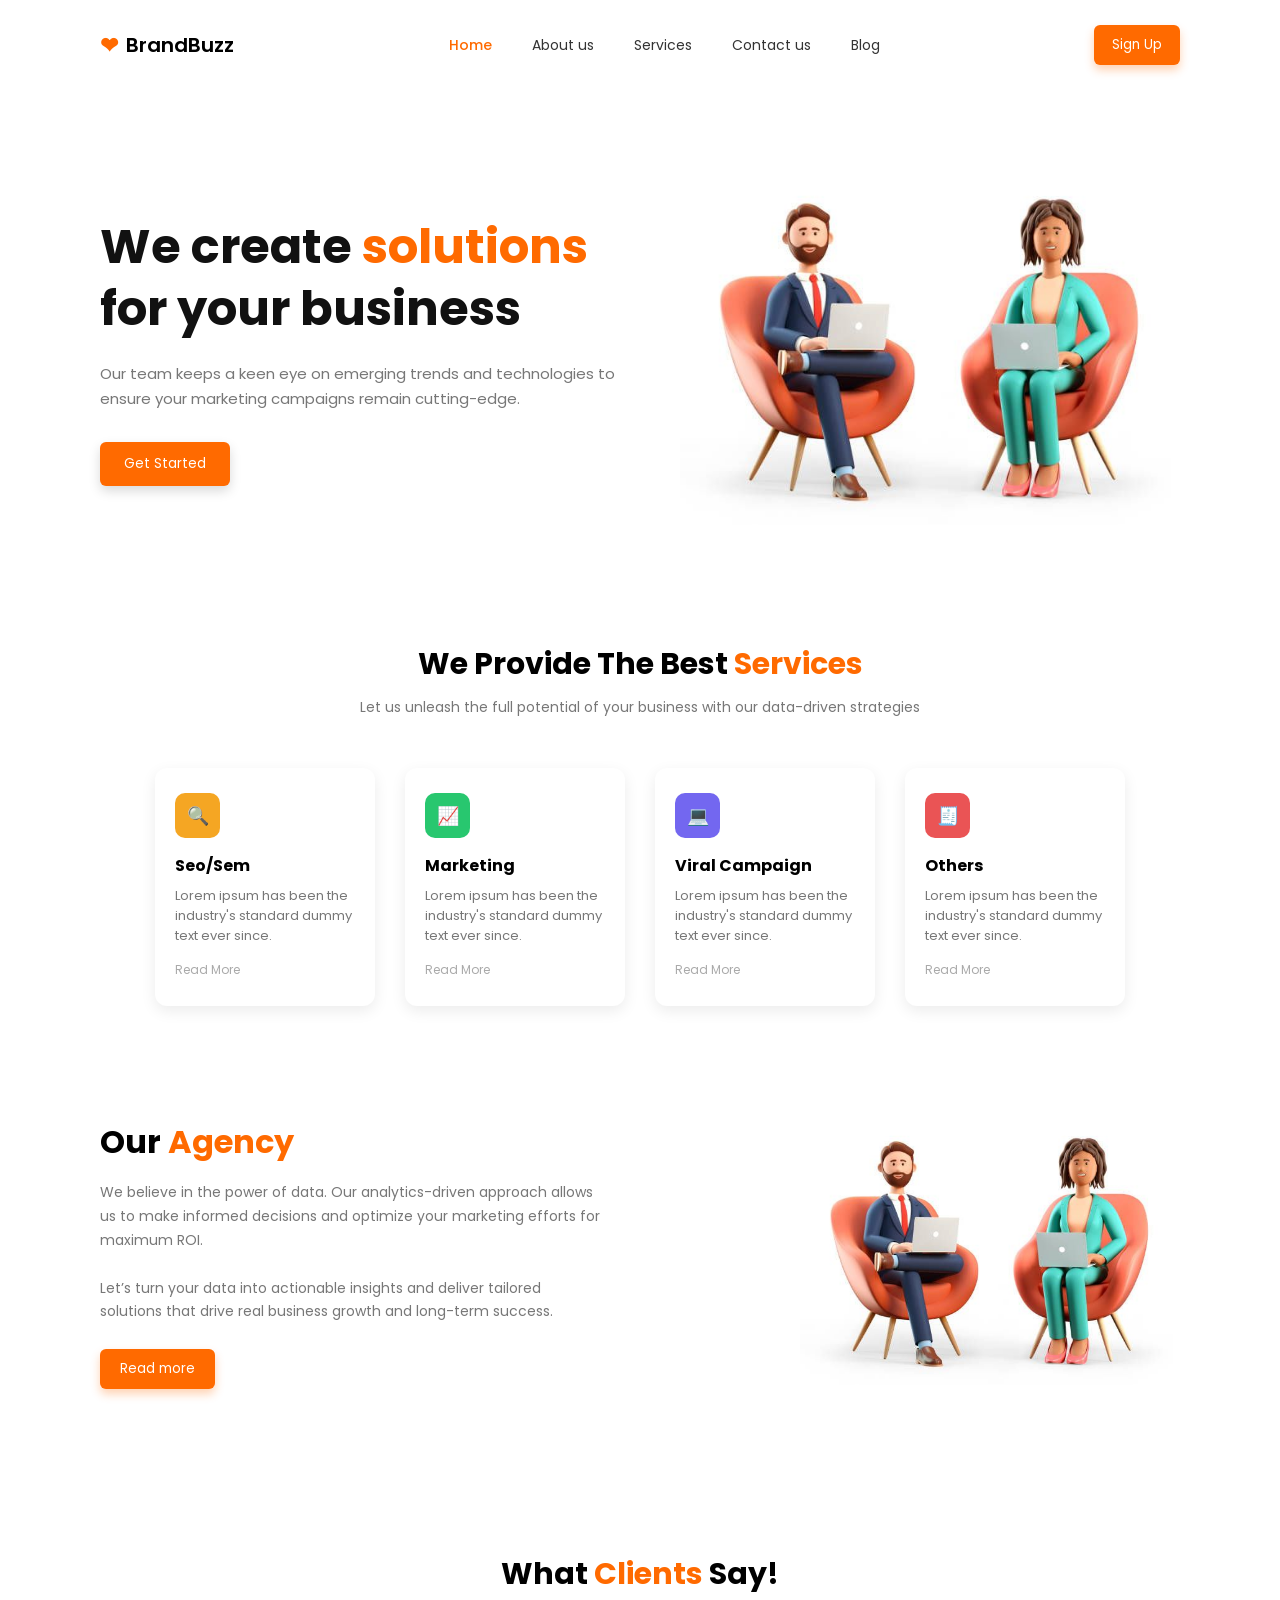
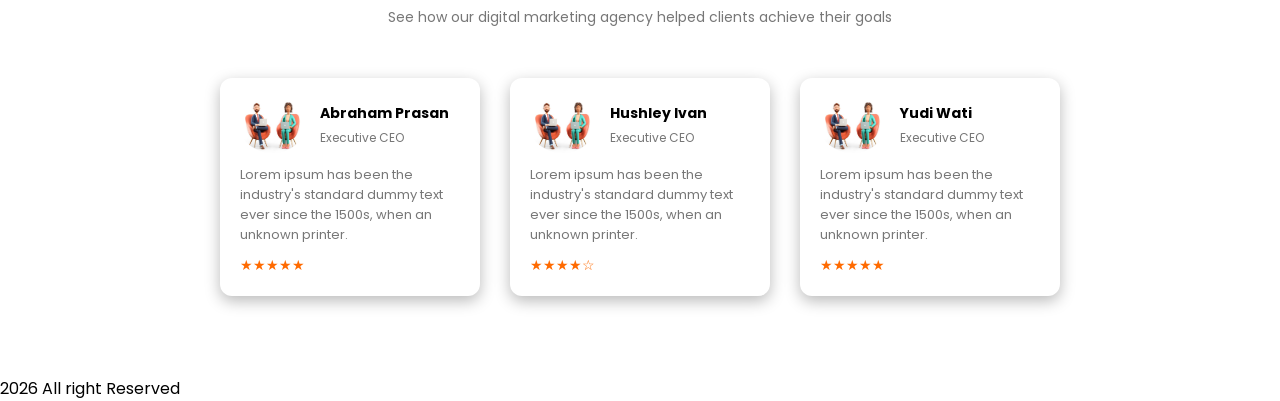
==== reference.html @ 6f295a9c "Code Update" ====
<!DOCTYPE html>
<html lang="en">
<head>
<meta charset="UTF-8">
<meta name="viewport" content="width=device-width, initial-scale=1.0">
<title>BrandBuzz</title>

<link href="https://fonts.googleapis.com/css2?family=Poppins:wght@300;400;500;600;700&display=swap" rel="stylesheet">

<style>

*{
margin:0;
padding:0;
box-sizing:border-box;
font-family:'Poppins', sans-serif;
}

body{
background:white;
}

/* NAVBAR */
nav{
display:flex;
justify-content:space-between;
align-items:center;
padding:25px 100px;
}

.logo{
font-weight:600;
font-size:20px;
display:flex;
align-items:center;
gap:8px;
}

.logo span{
color:#ff6a00;
font-size:22px;
}

.nav-links{
display:flex;
gap:40px;
}

.nav-links a{
text-decoration:none;
color:#333;
font-size:14px;
}

.nav-links a.active{
color:#ff6a00;
font-weight:500;
}

.signup-btn{
background:#ff6a00;
color:white;
border:none;
padding:10px 18px;
border-radius:6px;
cursor:pointer;
box-shadow:0 5px 10px rgba(255,106,0,0.3);
}

/* HERO */
.hero{
display:flex;
align-items:center;
justify-content:space-between;
padding:80px 100px;
}

/* TEXT */
.hero-text{
max-width:520px;
}

.hero-text h1{
font-size:48px;
line-height:1.3;
color:#111;
}

.hero-text .highlight{
color:#ff6a00;
}

.hero-text p{
margin-top:20px;
color:#777;
font-size:15px;
line-height:1.7;
}

.hero-btn{
margin-top:30px;
background:#ff6a00;
color:white;
border:none;
padding:12px 24px;
border-radius:6px;
cursor:pointer;
box-shadow:0 5px 12px rgba(0,0,0,0.15);
}

/* IMAGE */
.hero-image img{
width:500px;
}

/* DECORATION DOTS */
.dots{
position:absolute;
left:40px;
top:150px;
}

.dot{
width:10px;
height:10px;
background:#ff6a00;
border-radius:50%;
margin:10px 0;
opacity:0.4;
}
/* SERVICES SECTION */
.services{
    background:white;
    padding:30px 50px;
    text-align:center;
}

.services h2{
    font-size:30px;
    margin-bottom:10px;
}

.services h2 span{
    color:#ff6a00;
}

.services p{
    color:#777;
    font-size:14px;
    margin-bottom:50px;
}

/* CARDS */
.service-cards{
    display:flex;
    justify-content:center;
    gap:30px;
    flex-wrap:wrap;
}

.service-card{
    background:white;
    width:220px;
    padding:25px 20px;
    border-radius:12px;
    box-shadow:0 5px 15px rgba(0,0,0,0.08);
    text-align:left;
    transition:0.3s;
}

.service-card:hover{
    transform:translateY(-8px);
}

/* ICON */
.icon{
    width:45px;
    height:45px;
    border-radius:10px;
    display:flex;
    align-items:center;
    justify-content:center;
    color:white;
    font-size:18px;
    margin-bottom:15px;
}

.yellow{ background:#f5a623; }
.green{ background:#28c76f; }
.purple{ background:#7367f0; }
.red{ background:#ea5455; }

.service-card h3{
    font-size:16px;
    margin-bottom:8px;
}

.service-card p{
    font-size:13px;
    color:#777;
    margin-bottom:10px;
}

.service-card a{
    font-size:12px;
    color:#aaa;
    text-decoration:none;
}

/* AGENCY SECTION */
.agency{
    background:white;
    padding:80px 100px;
    display:flex;
    align-items:center;
    justify-content:space-between;
    gap:60px;
}

/* TEXT */
.agency-text{
    max-width:500px;
}

.agency-text h2{
    font-size:32px;
    margin-bottom:15px;
}

.agency-text h2 span{
    color:#ff6a00;
}

.agency-text p{
    color:#777;
    font-size:14px;
    line-height:1.7;
    margin-bottom:25px;
}

.agency-btn{
    background:#ff6a00;
    color:white;
    border:none;
    padding:10px 20px;
    border-radius:6px;
    cursor:pointer;
    box-shadow:0 5px 10px rgba(255,106,0,0.3);
}

/* IMAGE */
.agency-image img{
    width:380px;
}
/* TESTIMONIALS */
.testimonials{
    background:white;
    padding:80px 100px;
    text-align:center;
}

.testimonials h2{
    font-size:30px;
    margin-bottom:10px;
}

.testimonials h2 span{
    color:#ff6a00;
}

.testimonials p{
    color:#777;
    font-size:14px;
    margin-bottom:50px;
}

/* CARDS */
.testimonial-cards{
    display:flex;
    justify-content:center;
    gap:30px;
    flex-wrap:wrap;
}

.testimonial-card{
    background:white;
    width:260px;
    padding:20px;
    border-radius:12px;
    box-shadow:0 5px 15px rgba(0, 0, 0, 0.274);
    text-align:left;
    transition:0.3s;
}

.testimonial-card:hover{
    transform:translateY(-6px);
}

/* TOP (IMAGE + NAME) */
.client{
    display:flex;
    align-items:center;
    gap:15px;
    margin-bottom:12px;
}

.client img{
    width:65px;
    height:55px;
    border-radius:50%;
}

.client-info h4{
    font-size:14px;
}

.client-info span{
    font-size:12px;
    color:#777;
}

/* TEXT */
.testimonial-card p{
    font-size:13px;
    color:#777;
    margin:10px 0;
}

/* STARS */
.stars{
    color:#ff6a00;
    font-size:14px;
}

/* RESPONSIVE */
@media(max-width:768px){
    .testimonials{
        padding:60px 20px;
    }
}

/* RESPONSIVE */
@media(max-width:900px){

.agency{
    flex-direction:column;
    text-align:center;
}

.agency-image img{
    width:280px;
}

}

/* RESPONSIVE */
@media(max-width:768px){
    .services{
        padding:60px 20px;
    }
}

/* RESPONSIVE */
@media(max-width:900px){

.hero{
flex-direction:column;
text-align:center;
gap:40px;
}

.hero-text h1{
font-size:36px;
}

nav{
padding:20px 40px;
}

.hero{
padding:60px 40px;
}

.hero-image img{
width:400px;
}

.nav-links{
display:none;
}

}

</style>
</head>

<body>

<!-- NAVBAR -->
<nav>

<div class="logo">
<span>❤</span> BrandBuzz
</div>

<div class="nav-links">
<a href="#" class="active">Home</a>
<a href="#">About us</a>
<a href="#">Services</a>
<a href="#">Contact us</a>
<a href="#">Blog</a>
</div>

<button class="signup-btn">Sign Up</button>

</nav>

<!-- HERO -->
<section class="hero">

<div class="hero-text">

<h1>
We create <span class="highlight">solutions</span> for your business
</h1>

<p>
Our team keeps a keen eye on emerging trends and technologies
to ensure your marketing campaigns remain cutting-edge.
</p>

<button class="hero-btn">Get Started</button>

</div>

<div class="hero-image">

<!-- Replace with your image -->
<img src="illustrator.jpg" alt="Illustration">

</div>

</section>
<!-- SERVICES SECTION -->
<section class="services">

    <h2>We Provide The Best <span>Services</span></h2>

    <p>
        Let us unleash the full potential of your business
        with our data-driven strategies
    </p>

    <div class="service-cards">

        <div class="service-card">
            <div class="icon yellow">🔍</div>
            <h3>Seo/Sem</h3>
            <p>Lorem ipsum has been the industry's standard dummy text ever since.</p>
            <a href="#">Read More</a>
        </div>

        <div class="service-card">
            <div class="icon green">📈</div>
            <h3>Marketing</h3>
            <p>Lorem ipsum has been the industry's standard dummy text ever since.</p>
            <a href="#">Read More</a>
        </div>

        <div class="service-card">
            <div class="icon purple">💻</div>
            <h3>Viral Campaign</h3>
            <p>Lorem ipsum has been the industry's standard dummy text ever since.</p>
            <a href="#">Read More</a>
        </div>

        <div class="service-card">
            <div class="icon red">🧾</div>
            <h3>Others</h3>
            <p>Lorem ipsum has been the industry's standard dummy text ever since.</p>
            <a href="#">Read More</a>
        </div>

    </div>

</section>
<!-- AGENCY SECTION -->
<section class="agency">

    <div class="agency-text">

        <h2>Our <span>Agency</span></h2>

        <p>
            We believe in the power of data. Our analytics-driven approach
            allows us to make informed decisions and optimize your marketing
            efforts for maximum ROI.

            <br><br>

            Let’s turn your data into actionable insights and deliver
            tailored solutions that drive real business growth and
            long-term success.
        </p>

        <button class="agency-btn">Read more</button>

    </div>

    <div class="agency-image">
        <img src="illustrator.jpg" alt="Agency Illustration">
    </div>

</section>
<!-- TESTIMONIALS -->
<section class="testimonials">

    <h2>What <span>Clients</span> Say!</h2>

    <p>
        See how our digital marketing agency helped
        clients achieve their goals
    </p>

    <div class="testimonial-cards">

        <!-- CARD 1 -->
        <div class="testimonial-card">
            <div class="client">
                <img src="illustrator.jpg" alt="">
                <div class="client-info">
                    <h4>Abraham Prasan</h4>
                    <span>Executive CEO</span>
                </div>
            </div>

            <p>
                Lorem ipsum has been the industry's standard dummy text
                ever since the 1500s, when an unknown printer.
            </p>

            <div class="stars">★★★★★</div>
        </div>

        <!-- CARD 2 -->
        <div class="testimonial-card">
            <div class="client">
                <img src="illustrator.jpg" alt="">
                <div class="client-info">
                    <h4>Hushley Ivan</h4>
                    <span>Executive CEO</span>
                </div>
            </div>

            <p>
                Lorem ipsum has been the industry's standard dummy text
                ever since the 1500s, when an unknown printer.
            </p>

            <div class="stars">★★★★☆</div>
        </div>

        <!-- CARD 3 -->
        <div class="testimonial-card">
            <div class="client">
                <img src="illustrator.jpg" alt="">
                <div class="client-info">
                    <h4>Yudi Wati</h4>
                    <span>Executive CEO</span>
                </div>
            </div>

            <p>
                Lorem ipsum has been the industry's standard dummy text
                ever since the 1500s, when an unknown printer.
            </p>

            <div class="stars">★★★★★</div>
        </div>

    </div>

</section>
<p>2026 All right Reserved</p>
</body>
</html>
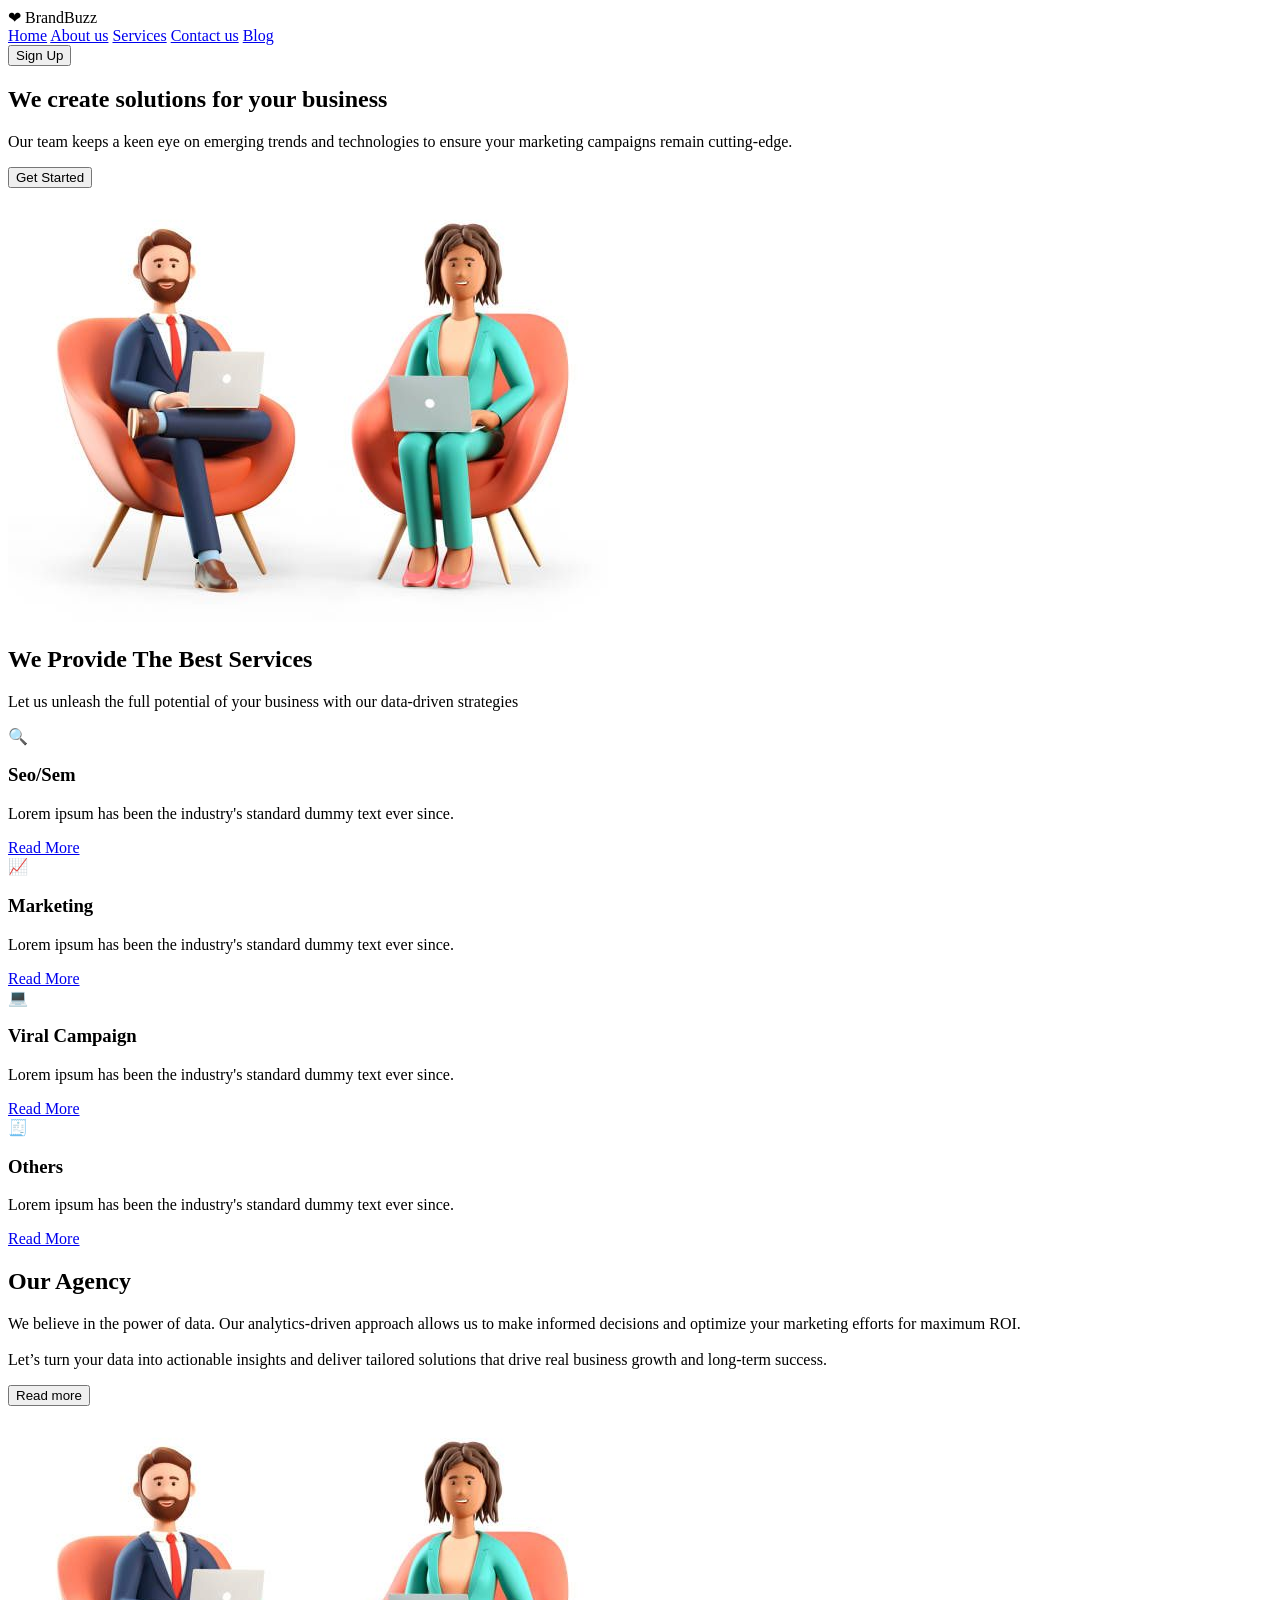
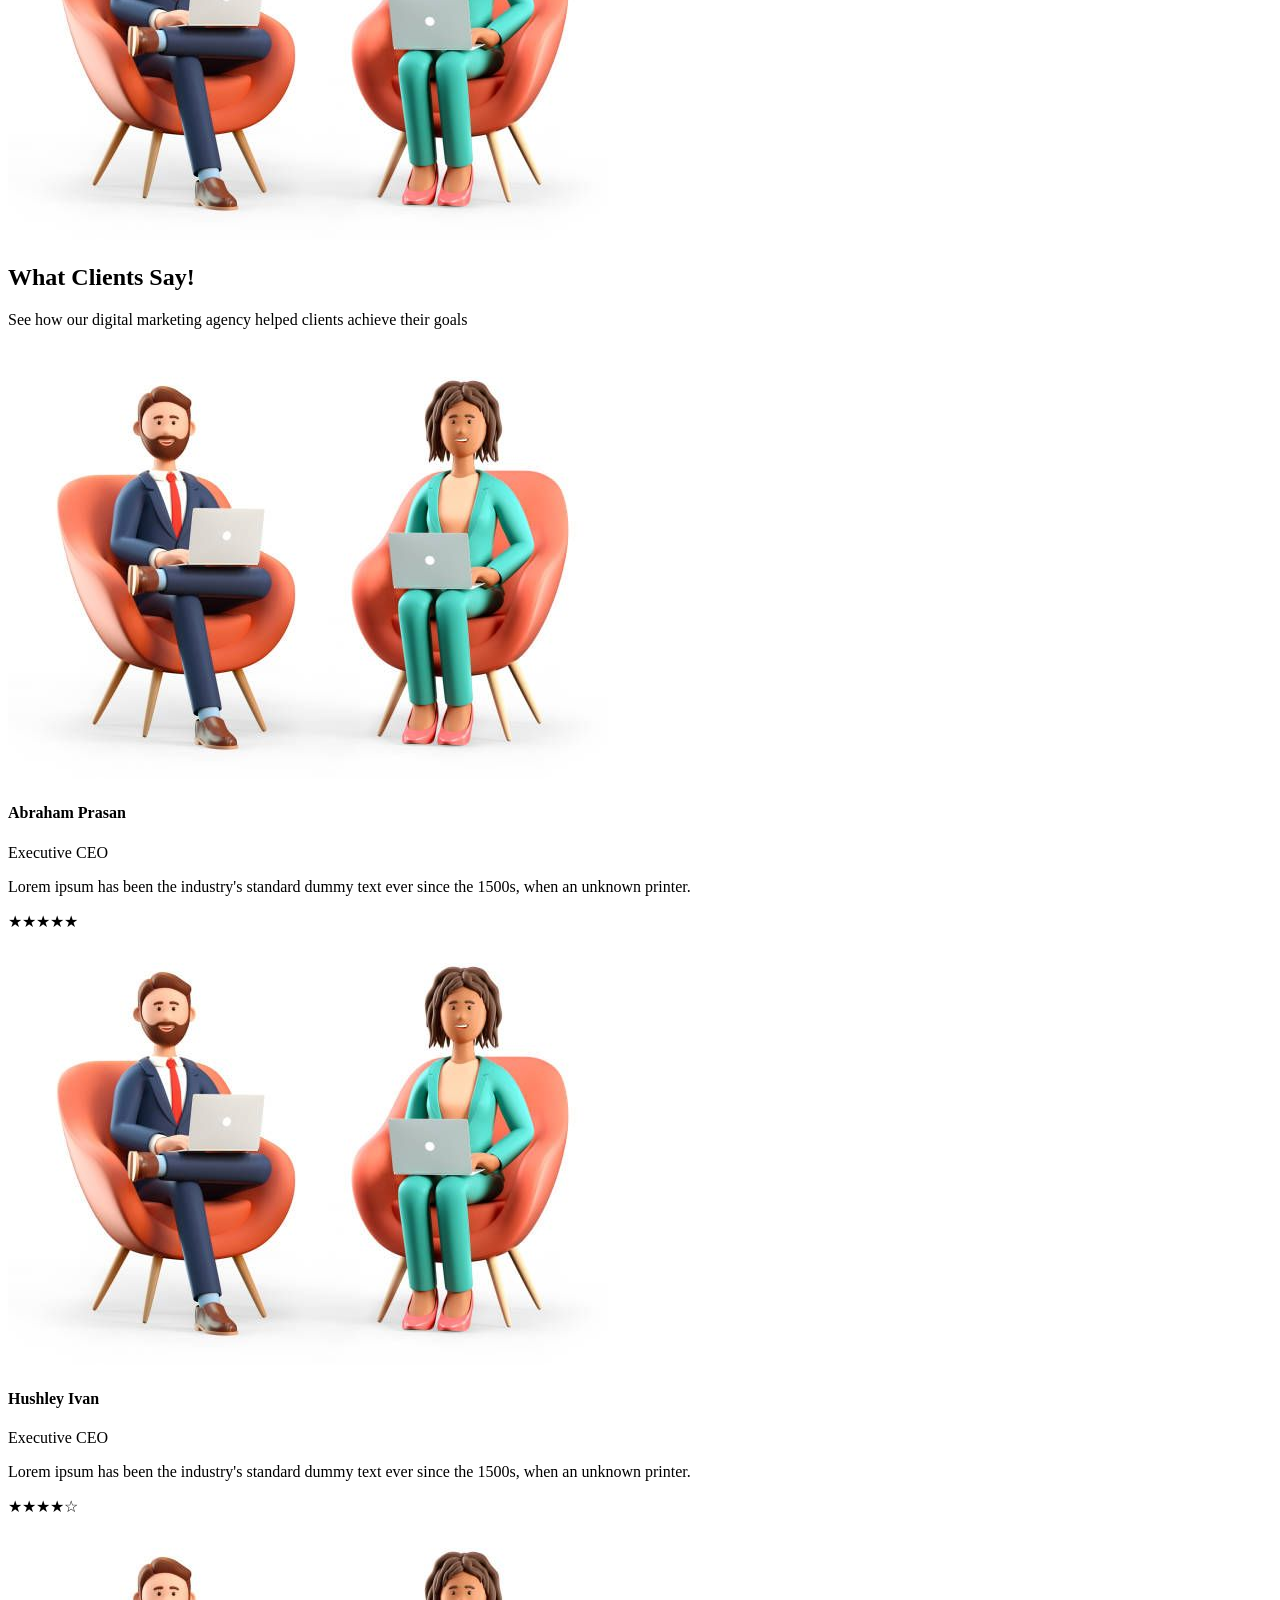
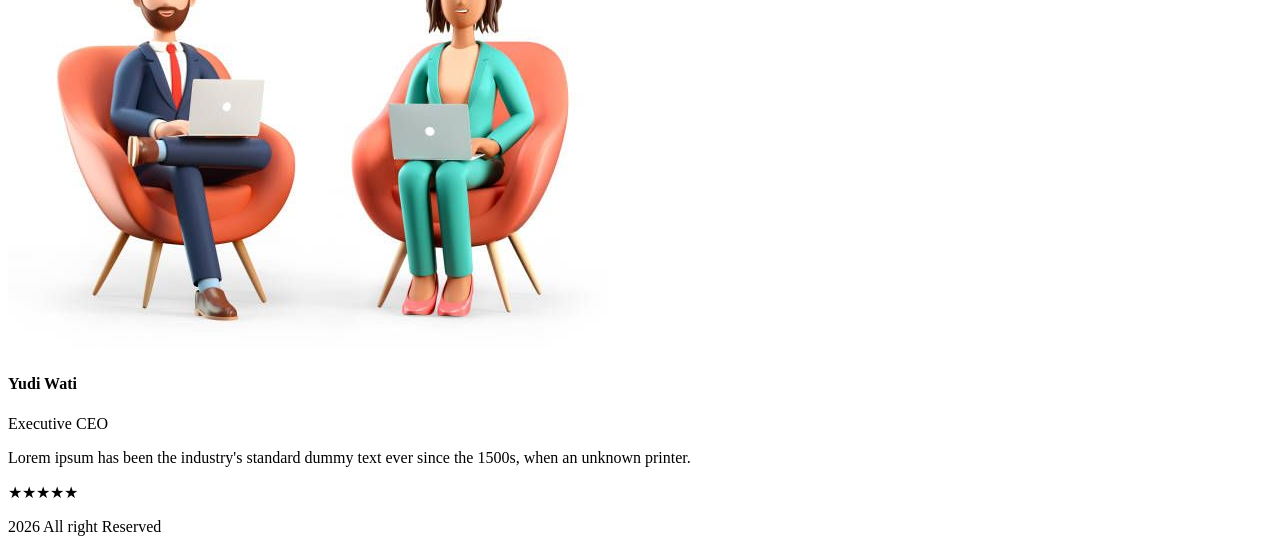
==== commit a167b290: "Refactor HTML structure and styles" ====
--- a/reference.html
+++ b/reference.html
@@ -7,391 +7,7 @@
 
 <link href="https://fonts.googleapis.com/css2?family=Poppins:wght@300;400;500;600;700&display=swap" rel="stylesheet">
 
-<style>
-
-*{
-margin:0;
-padding:0;
-box-sizing:border-box;
-font-family:'Poppins', sans-serif;
-}
-
-body{
-background:white;
-}
-
-/* NAVBAR */
-nav{
-display:flex;
-justify-content:space-between;
-align-items:center;
-padding:25px 100px;
-}
-
-.logo{
-font-weight:600;
-font-size:20px;
-display:flex;
-align-items:center;
-gap:8px;
-}
-
-.logo span{
-color:#ff6a00;
-font-size:22px;
-}
-
-.nav-links{
-display:flex;
-gap:40px;
-}
-
-.nav-links a{
-text-decoration:none;
-color:#333;
-font-size:14px;
-}
-
-.nav-links a.active{
-color:#ff6a00;
-font-weight:500;
-}
-
-.signup-btn{
-background:#ff6a00;
-color:white;
-border:none;
-padding:10px 18px;
-border-radius:6px;
-cursor:pointer;
-box-shadow:0 5px 10px rgba(255,106,0,0.3);
-}
-
-/* HERO */
-.hero{
-display:flex;
-align-items:center;
-justify-content:space-between;
-padding:80px 100px;
-}
-
-/* TEXT */
-.hero-text{
-max-width:520px;
-}
-
-.hero-text h1{
-font-size:48px;
-line-height:1.3;
-color:#111;
-}
-
-.hero-text .highlight{
-color:#ff6a00;
-}
-
-.hero-text p{
-margin-top:20px;
-color:#777;
-font-size:15px;
-line-height:1.7;
-}
-
-.hero-btn{
-margin-top:30px;
-background:#ff6a00;
-color:white;
-border:none;
-padding:12px 24px;
-border-radius:6px;
-cursor:pointer;
-box-shadow:0 5px 12px rgba(0,0,0,0.15);
-}
-
-/* IMAGE */
-.hero-image img{
-width:500px;
-}
-
-/* DECORATION DOTS */
-.dots{
-position:absolute;
-left:40px;
-top:150px;
-}
-
-.dot{
-width:10px;
-height:10px;
-background:#ff6a00;
-border-radius:50%;
-margin:10px 0;
-opacity:0.4;
-}
-/* SERVICES SECTION */
-.services{
-    background:white;
-    padding:30px 50px;
-    text-align:center;
-}
-
-.services h2{
-    font-size:30px;
-    margin-bottom:10px;
-}
-
-.services h2 span{
-    color:#ff6a00;
-}
-
-.services p{
-    color:#777;
-    font-size:14px;
-    margin-bottom:50px;
-}
-
-/* CARDS */
-.service-cards{
-    display:flex;
-    justify-content:center;
-    gap:30px;
-    flex-wrap:wrap;
-}
-
-.service-card{
-    background:white;
-    width:220px;
-    padding:25px 20px;
-    border-radius:12px;
-    box-shadow:0 5px 15px rgba(0,0,0,0.08);
-    text-align:left;
-    transition:0.3s;
-}
-
-.service-card:hover{
-    transform:translateY(-8px);
-}
-
-/* ICON */
-.icon{
-    width:45px;
-    height:45px;
-    border-radius:10px;
-    display:flex;
-    align-items:center;
-    justify-content:center;
-    color:white;
-    font-size:18px;
-    margin-bottom:15px;
-}
-
-.yellow{ background:#f5a623; }
-.green{ background:#28c76f; }
-.purple{ background:#7367f0; }
-.red{ background:#ea5455; }
-
-.service-card h3{
-    font-size:16px;
-    margin-bottom:8px;
-}
-
-.service-card p{
-    font-size:13px;
-    color:#777;
-    margin-bottom:10px;
-}
-
-.service-card a{
-    font-size:12px;
-    color:#aaa;
-    text-decoration:none;
-}
-
-/* AGENCY SECTION */
-.agency{
-    background:white;
-    padding:80px 100px;
-    display:flex;
-    align-items:center;
-    justify-content:space-between;
-    gap:60px;
-}
-
-/* TEXT */
-.agency-text{
-    max-width:500px;
-}
-
-.agency-text h2{
-    font-size:32px;
-    margin-bottom:15px;
-}
-
-.agency-text h2 span{
-    color:#ff6a00;
-}
-
-.agency-text p{
-    color:#777;
-    font-size:14px;
-    line-height:1.7;
-    margin-bottom:25px;
-}
-
-.agency-btn{
-    background:#ff6a00;
-    color:white;
-    border:none;
-    padding:10px 20px;
-    border-radius:6px;
-    cursor:pointer;
-    box-shadow:0 5px 10px rgba(255,106,0,0.3);
-}
-
-/* IMAGE */
-.agency-image img{
-    width:380px;
-}
-/* TESTIMONIALS */
-.testimonials{
-    background:white;
-    padding:80px 100px;
-    text-align:center;
-}
-
-.testimonials h2{
-    font-size:30px;
-    margin-bottom:10px;
-}
-
-.testimonials h2 span{
-    color:#ff6a00;
-}
-
-.testimonials p{
-    color:#777;
-    font-size:14px;
-    margin-bottom:50px;
-}
-
-/* CARDS */
-.testimonial-cards{
-    display:flex;
-    justify-content:center;
-    gap:30px;
-    flex-wrap:wrap;
-}
-
-.testimonial-card{
-    background:white;
-    width:260px;
-    padding:20px;
-    border-radius:12px;
-    box-shadow:0 5px 15px rgba(0, 0, 0, 0.274);
-    text-align:left;
-    transition:0.3s;
-}
-
-.testimonial-card:hover{
-    transform:translateY(-6px);
-}
-
-/* TOP (IMAGE + NAME) */
-.client{
-    display:flex;
-    align-items:center;
-    gap:15px;
-    margin-bottom:12px;
-}
-
-.client img{
-    width:65px;
-    height:55px;
-    border-radius:50%;
-}
-
-.client-info h4{
-    font-size:14px;
-}
-
-.client-info span{
-    font-size:12px;
-    color:#777;
-}
-
-/* TEXT */
-.testimonial-card p{
-    font-size:13px;
-    color:#777;
-    margin:10px 0;
-}
-
-/* STARS */
-.stars{
-    color:#ff6a00;
-    font-size:14px;
-}
-
-/* RESPONSIVE */
-@media(max-width:768px){
-    .testimonials{
-        padding:60px 20px;
-    }
-}
-
-/* RESPONSIVE */
-@media(max-width:900px){
-
-.agency{
-    flex-direction:column;
-    text-align:center;
-}
-
-.agency-image img{
-    width:280px;
-}
-
-}
-
-/* RESPONSIVE */
-@media(max-width:768px){
-    .services{
-        padding:60px 20px;
-    }
-}
-
-/* RESPONSIVE */
-@media(max-width:900px){
-
-.hero{
-flex-direction:column;
-text-align:center;
-gap:40px;
-}
-
-.hero-text h1{
-font-size:36px;
-}
-
-nav{
-padding:20px 40px;
-}
-
-.hero{
-padding:60px 40px;
-}
-
-.hero-image img{
-width:400px;
-}
-
-.nav-links{
-display:none;
-}
-
-}
-
-</style>
+
 </head>
 
 <body>
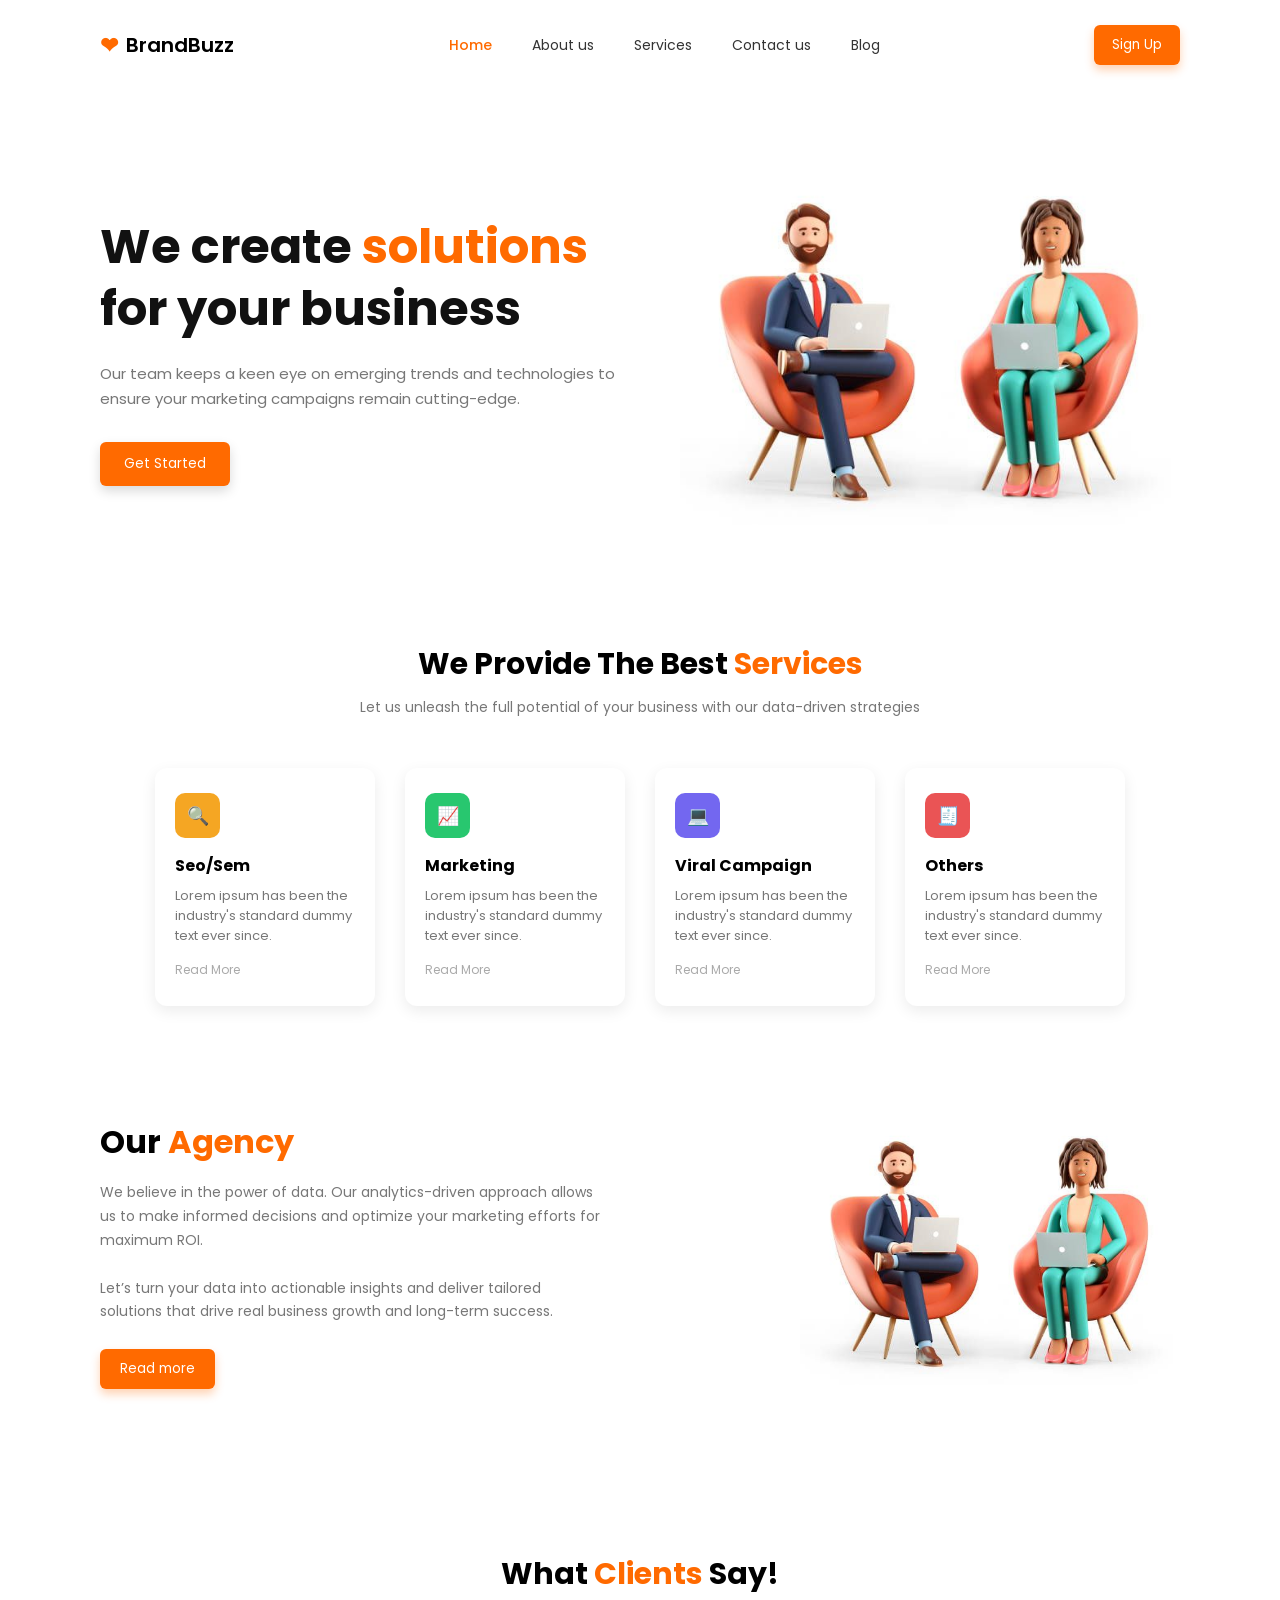
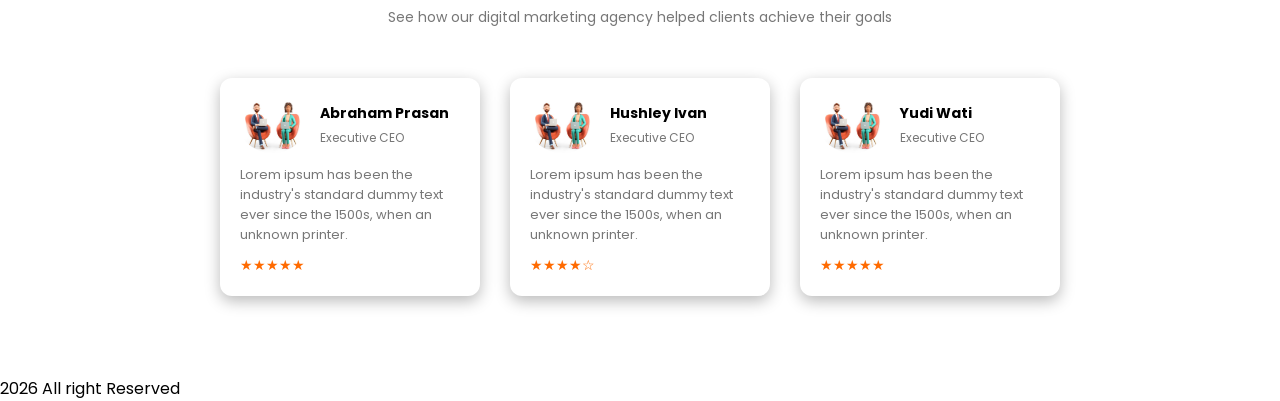
==== commit 663daac6: "Refactor reference.html with stylesheet link Updated the HTML structure and added a link to an exter" ====
--- a/reference.html
+++ b/reference.html
@@ -4,6 +4,7 @@
 <meta charset="UTF-8">
 <meta name="viewport" content="width=device-width, initial-scale=1.0">
 <title>BrandBuzz</title>
+<link rel="stylesheet" href="style.css">
 
 <link href="https://fonts.googleapis.com/css2?family=Poppins:wght@300;400;500;600;700&display=swap" rel="stylesheet">
 
--- a/style.css
+++ b/style.css
@@ -0,0 +1,385 @@
+
+
+*{
+margin:0;
+padding:0;
+box-sizing:border-box;
+font-family:'Poppins', sans-serif;
+}
+
+body{
+background:white;
+}
+
+/* NAVBAR */
+nav{
+display:flex;
+justify-content:space-between;
+align-items:center;
+padding:25px 100px;
+}
+
+.logo{
+font-weight:600;
+font-size:20px;
+display:flex;
+align-items:center;
+gap:8px;
+}
+
+.logo span{
+color:#ff6a00;
+font-size:22px;
+}
+
+.nav-links{
+display:flex;
+gap:40px;
+}
+
+.nav-links a{
+text-decoration:none;
+color:#333;
+font-size:14px;
+}
+
+.nav-links a.active{
+color:#ff6a00;
+font-weight:500;
+}
+
+.signup-btn{
+background:#ff6a00;
+color:white;
+border:none;
+padding:10px 18px;
+border-radius:6px;
+cursor:pointer;
+box-shadow:0 5px 10px rgba(255,106,0,0.3);
+}
+
+/* HERO */
+.hero{
+display:flex;
+align-items:center;
+justify-content:space-between;
+padding:80px 100px;
+}
+
+/* TEXT */
+.hero-text{
+max-width:520px;
+}
+
+.hero-text h1{
+font-size:48px;
+line-height:1.3;
+color:#111;
+}
+
+.hero-text .highlight{
+color:#ff6a00;
+}
+
+.hero-text p{
+margin-top:20px;
+color:#777;
+font-size:15px;
+line-height:1.7;
+}
+
+.hero-btn{
+margin-top:30px;
+background:#ff6a00;
+color:white;
+border:none;
+padding:12px 24px;
+border-radius:6px;
+cursor:pointer;
+box-shadow:0 5px 12px rgba(0,0,0,0.15);
+}
+
+/* IMAGE */
+.hero-image img{
+width:500px;
+}
+
+/* DECORATION DOTS */
+.dots{
+position:absolute;
+left:40px;
+top:150px;
+}
+
+.dot{
+width:10px;
+height:10px;
+background:#ff6a00;
+border-radius:50%;
+margin:10px 0;
+opacity:0.4;
+}
+/* SERVICES SECTION */
+.services{
+    background:white;
+    padding:30px 50px;
+    text-align:center;
+}
+
+.services h2{
+    font-size:30px;
+    margin-bottom:10px;
+}
+
+.services h2 span{
+    color:#ff6a00;
+}
+
+.services p{
+    color:#777;
+    font-size:14px;
+    margin-bottom:50px;
+}
+
+/* CARDS */
+.service-cards{
+    display:flex;
+    justify-content:center;
+    gap:30px;
+    flex-wrap:wrap;
+}
+
+.service-card{
+    background:white;
+    width:220px;
+    padding:25px 20px;
+    border-radius:12px;
+    box-shadow:0 5px 15px rgba(0,0,0,0.08);
+    text-align:left;
+    transition:0.3s;
+}
+
+.service-card:hover{
+    transform:translateY(-8px);
+}
+
+/* ICON */
+.icon{
+    width:45px;
+    height:45px;
+    border-radius:10px;
+    display:flex;
+    align-items:center;
+    justify-content:center;
+    color:white;
+    font-size:18px;
+    margin-bottom:15px;
+}
+
+.yellow{ background:#f5a623; }
+.green{ background:#28c76f; }
+.purple{ background:#7367f0; }
+.red{ background:#ea5455; }
+
+.service-card h3{
+    font-size:16px;
+    margin-bottom:8px;
+}
+
+.service-card p{
+    font-size:13px;
+    color:#777;
+    margin-bottom:10px;
+}
+
+.service-card a{
+    font-size:12px;
+    color:#aaa;
+    text-decoration:none;
+}
+
+/* AGENCY SECTION */
+.agency{
+    background:white;
+    padding:80px 100px;
+    display:flex;
+    align-items:center;
+    justify-content:space-between;
+    gap:60px;
+}
+
+/* TEXT */
+.agency-text{
+    max-width:500px;
+}
+
+.agency-text h2{
+    font-size:32px;
+    margin-bottom:15px;
+}
+
+.agency-text h2 span{
+    color:#ff6a00;
+}
+
+.agency-text p{
+    color:#777;
+    font-size:14px;
+    line-height:1.7;
+    margin-bottom:25px;
+}
+
+.agency-btn{
+    background:#ff6a00;
+    color:white;
+    border:none;
+    padding:10px 20px;
+    border-radius:6px;
+    cursor:pointer;
+    box-shadow:0 5px 10px rgba(255,106,0,0.3);
+}
+
+/* IMAGE */
+.agency-image img{
+    width:380px;
+}
+/* TESTIMONIALS */
+.testimonials{
+    background:white;
+    padding:80px 100px;
+    text-align:center;
+}
+
+.testimonials h2{
+    font-size:30px;
+    margin-bottom:10px;
+}
+
+.testimonials h2 span{
+    color:#ff6a00;
+}
+
+.testimonials p{
+    color:#777;
+    font-size:14px;
+    margin-bottom:50px;
+}
+
+/* CARDS */
+.testimonial-cards{
+    display:flex;
+    justify-content:center;
+    gap:30px;
+    flex-wrap:wrap;
+}
+
+.testimonial-card{
+    background:white;
+    width:260px;
+    padding:20px;
+    border-radius:12px;
+    box-shadow:0 5px 15px rgba(0, 0, 0, 0.274);
+    text-align:left;
+    transition:0.3s;
+}
+
+.testimonial-card:hover{
+    transform:translateY(-6px);
+}
+
+/* TOP (IMAGE + NAME) */
+.client{
+    display:flex;
+    align-items:center;
+    gap:15px;
+    margin-bottom:12px;
+}
+
+.client img{
+    width:65px;
+    height:55px;
+    border-radius:50%;
+}
+
+.client-info h4{
+    font-size:14px;
+}
+
+.client-info span{
+    font-size:12px;
+    color:#777;
+}
+
+/* TEXT */
+.testimonial-card p{
+    font-size:13px;
+    color:#777;
+    margin:10px 0;
+}
+
+/* STARS */
+.stars{
+    color:#ff6a00;
+    font-size:14px;
+}
+
+/* RESPONSIVE */
+@media(max-width:768px){
+    .testimonials{
+        padding:60px 20px;
+    }
+}
+
+/* RESPONSIVE */
+@media(max-width:900px){
+
+.agency{
+    flex-direction:column;
+    text-align:center;
+}
+
+.agency-image img{
+    width:280px;
+}
+
+}
+
+/* RESPONSIVE */
+@media(max-width:768px){
+    .services{
+        padding:60px 20px;
+    }
+}
+
+/* RESPONSIVE */
+@media(max-width:900px){
+
+.hero{
+flex-direction:column;
+text-align:center;
+gap:40px;
+}
+
+.hero-text h1{
+font-size:36px;
+}
+
+nav{
+padding:20px 40px;
+}
+
+.hero{
+padding:60px 40px;
+}
+
+.hero-image img{
+width:400px;
+}
+
+.nav-links{
+display:none;
+}
+
+}
+
+
